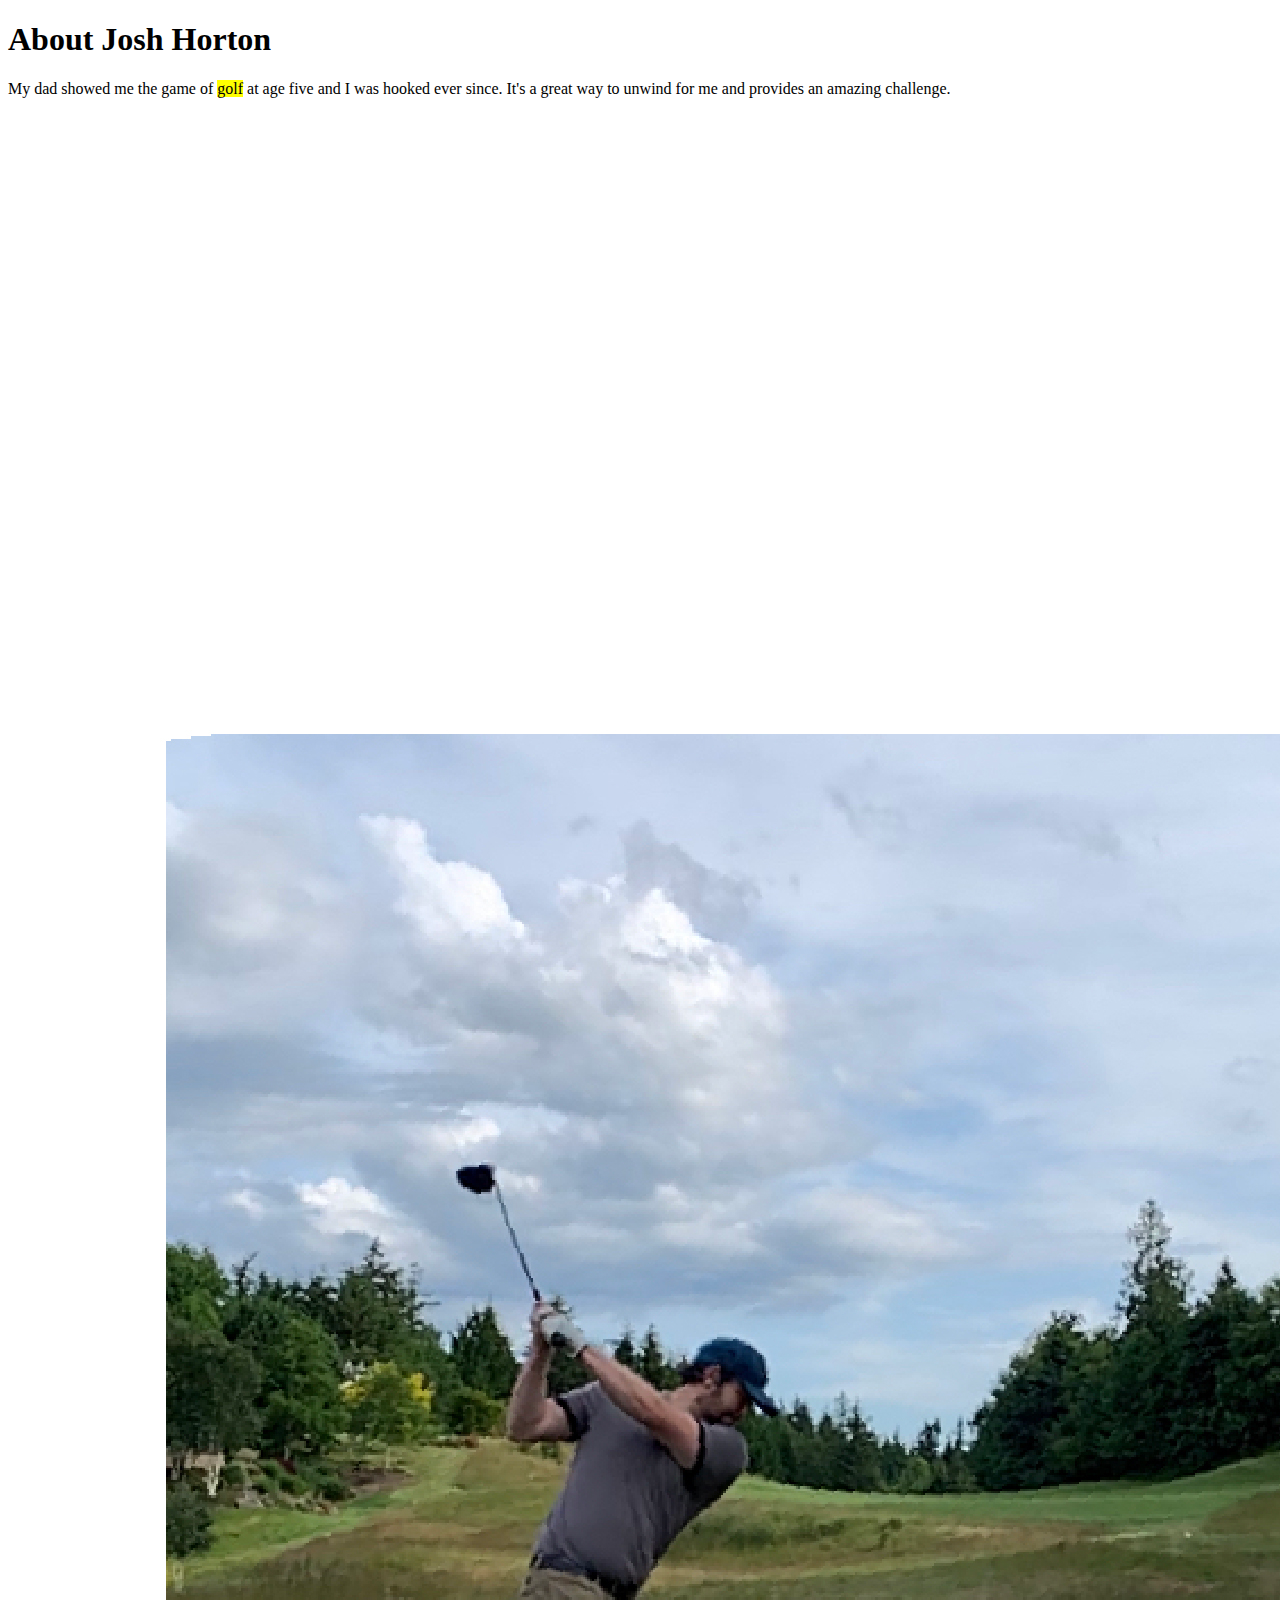
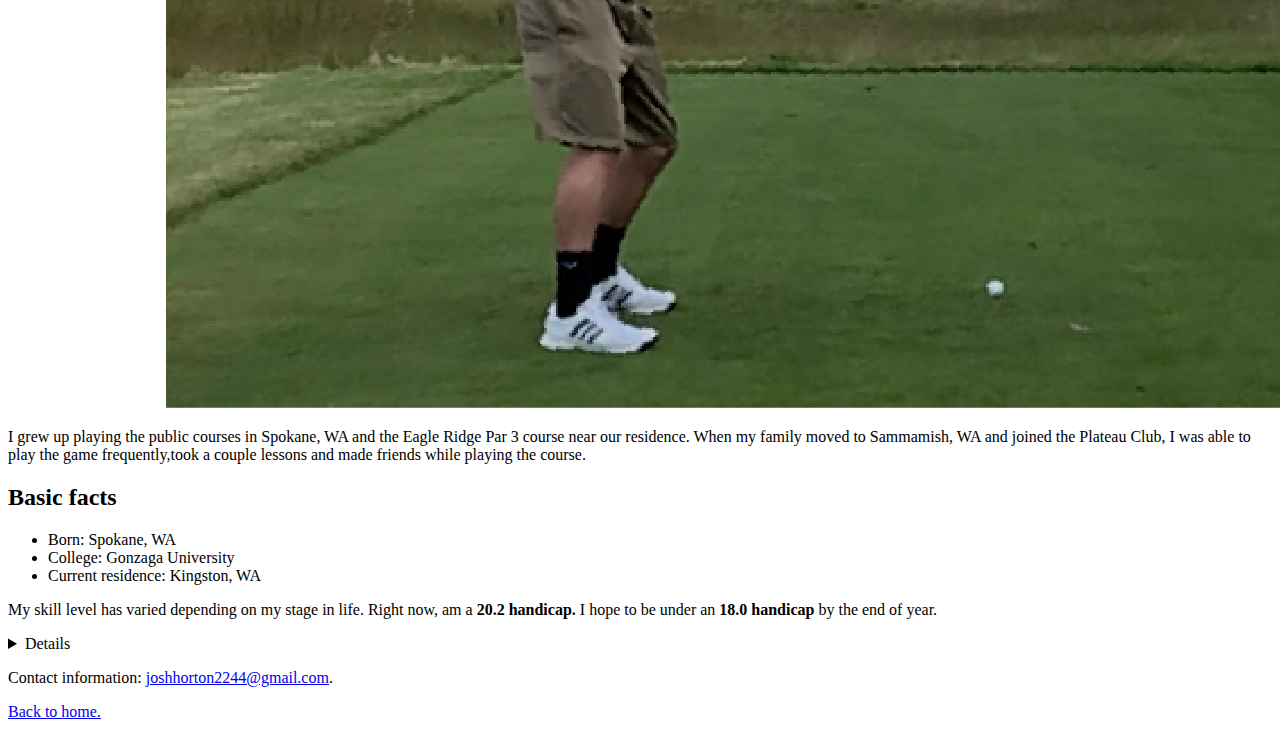
==== about-me.html @ dc6ac879 "New File" ====
<!DOCTYPE html>
<html lang="en">
<!DOCTYPE html>
<html lang="en">
  <head>
    <meta charset="utf-8">
    <meta name="keywords" content="Josh, Horton, Golf, Washington, State">
    <meta name="author" content="Josh Horton">
    <title>About Josh Horton</title>
  </head>
<body>
  <article>
    <header><h1>About Josh Horton</h1></header>

<p>My dad showed me the game of <mark>golf</mark> at age five and I was hooked ever
since. It's a great way to unwind for me and provides an amazing challenge.</p>

<img src="me.jpg" alt="Me playing a round at White Horse Golf Course in Kingston, WA."">

<p>I grew up playing the public courses in Spokane, WA and the Eagle
Ridge Par 3 course near our residence. When my family moved to
Sammamish, WA and joined the Plateau Club, I was able to play the
game frequently,took a couple lessons and made friends while playing
the course.</p>


  <aside>
    <h2>Basic facts</h2>
      <ul>
        <li>Born: Spokane, WA</li>
        <li>College: Gonzaga University</li>
        <li>Current residence: Kingston, WA</li>
      </ul>
  </aside>

    <p>My skill level has varied depending on my stage in life. Right now,
      am a <strong>20.2 handicap.</strong> I hope to be under an <strong>18.0 handicap</strong> by the end of
      year.</p>

      </article>

    <footer>
      <details>
        <summary>Details</summary>
        Site by Josh Horton
      </details>
      <p>Contact information: <a href="mailto:joshhorton2244@gmail.com">
      joshhorton2244@gmail.com</a>.</p>
      <p><a href="index.html">Back to home.</a></p>
    </footer>
  </body>
</html>
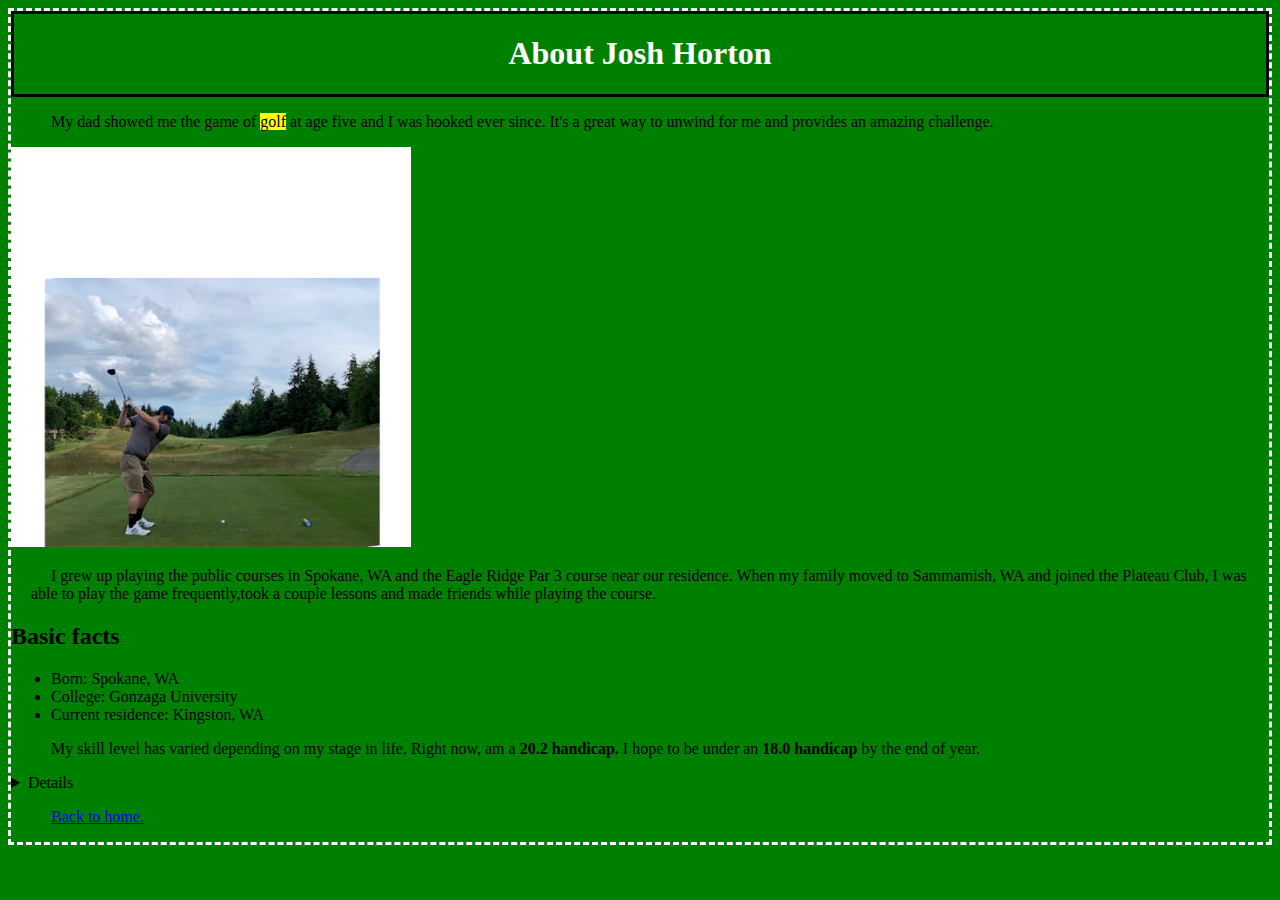
==== commit 6695a0ee: "last second changes" ====
--- a/about-me.html
+++ b/about-me.html
@@ -1,5 +1,3 @@
-<!DOCTYPE html>
-<html lang="en">
 <!DOCTYPE html>
 <html lang="en">
   <head>
@@ -7,6 +5,7 @@
     <meta name="keywords" content="Josh, Horton, Golf, Washington, State">
     <meta name="author" content="Josh Horton">
     <title>About Josh Horton</title>
+    <link rel="stylesheet" type="text/css" href="styles/stylesheet.css">
   </head>
 <body>
   <article>
@@ -15,9 +14,9 @@
 <p>My dad showed me the game of <mark>golf</mark> at age five and I was hooked ever
 since. It's a great way to unwind for me and provides an amazing challenge.</p>
 
-<img src="me.jpg" alt="Me playing a round at White Horse Golf Course in Kingston, WA."">
+<img class="img-resize" src="me.jpg" width: "100" height: "100" alt= "Me playing a round at White Horse Golf Course in Kingston, WA." >
 
-<p>I grew up playing the public courses in Spokane, WA and the Eagle
+<p> I grew up playing the public courses in Spokane, WA and the Eagle
 Ridge Par 3 course near our residence. When my family moved to
 Sammamish, WA and joined the Plateau Club, I was able to play the
 game frequently,took a couple lessons and made friends while playing
@@ -43,9 +42,8 @@
       <details>
         <summary>Details</summary>
         Site by Josh Horton
+        Contact information: <a href="mailto:joshhorton2244@gmail.com">joshhorton2244@gmail.com</a>.
       </details>
-      <p>Contact information: <a href="mailto:joshhorton2244@gmail.com">
-      joshhorton2244@gmail.com</a>.</p>
       <p><a href="index.html">Back to home.</a></p>
     </footer>
   </body>
--- a/styles/stylesheet.css
+++ b/styles/stylesheet.css
@@ -0,0 +1,57 @@
+   h1 {
+     text-align: center;
+     color: white;
+     text-decoration-style: dotted;
+   }
+   p {
+     text-indent: 20px;
+     margin-left: 20px;
+   }
+   li a {
+     display: inline-block;
+     width: 100px;
+     height: 50px;
+     background-color: white;
+     color: green;
+     padding: 10px 16px;
+     text-decoration: none;
+     text-align: center;
+     list-style-type: none;
+     border: 1px solid #555;
+   }
+   li a:hover {
+     background-color: white;
+     color: grey;
+     float: left;
+   }
+   .active {
+     background-color: green;
+     color: white;
+   }
+   .navbar {
+     list-style-type: none;
+     margin: 0;
+     padding: 0;
+     overflow: hidden;
+     background-color: green;
+   }
+  body {
+    background-color: green;
+    text-decoration-color: white;
+    border-style: dashed;
+    border-color: white;
+  }
+  header {
+    border-style: solid;
+  }
+  .margin {
+    margin-left: 20px;
+  }
+  .image-border{
+    border: 1px solid white;
+  }
+  .img-resize {
+    width:400px;
+    height:400px;
+  }
+  
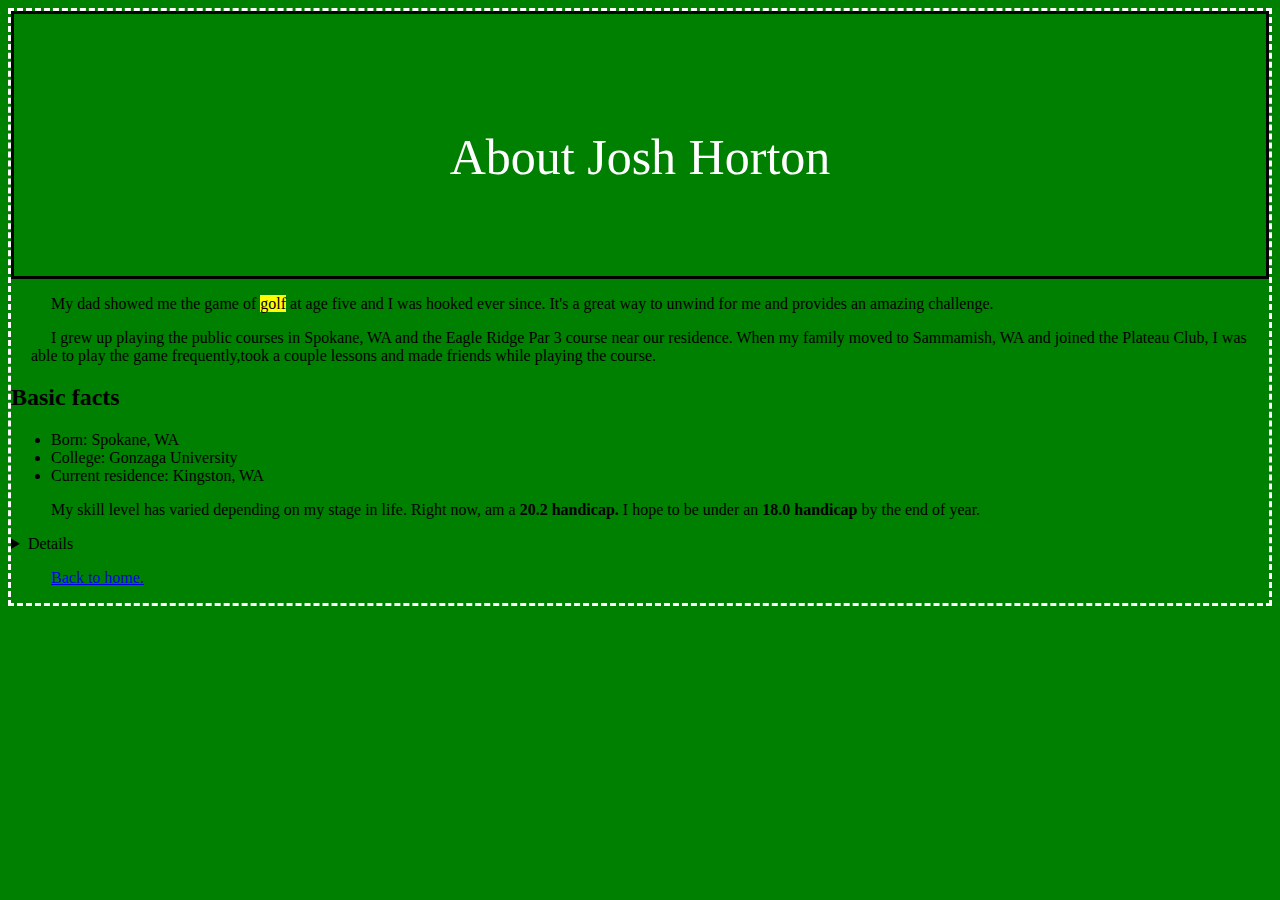
==== commit e7c789e0: "flexbox and fonts" ====
--- a/about-me.html
+++ b/about-me.html
@@ -8,13 +8,12 @@
     <link rel="stylesheet" type="text/css" href="styles/stylesheet.css">
   </head>
 <body>
+  <div class="container">
   <article>
     <header><h1>About Josh Horton</h1></header>
 
 <p>My dad showed me the game of <mark>golf</mark> at age five and I was hooked ever
 since. It's a great way to unwind for me and provides an amazing challenge.</p>
-
-<img class="img-resize" src="me.jpg" width: "100" height: "100" alt= "Me playing a round at White Horse Golf Course in Kingston, WA." >
 
 <p> I grew up playing the public courses in Spokane, WA and the Eagle
 Ridge Par 3 course near our residence. When my family moved to
@@ -37,7 +36,7 @@
       year.</p>
 
       </article>
-
+      </div
     <footer>
       <details>
         <summary>Details</summary>
--- a/styles/stylesheet.css
+++ b/styles/stylesheet.css
@@ -2,16 +2,20 @@
      text-align: center;
      color: white;
      text-decoration-style: dotted;
+     margin-bottom: 10px;
+     font-family: 'Alfa Slab One', cursive;
+     font-weight: lighter;
+     padding: 80px;
+     font-size: 50px;
    }
    p {
      text-indent: 20px;
      margin-left: 20px;
    }
    li a {
-     display: inline-block;
      width: 100px;
-     height: 50px;
-     background-color: white;
+     height: 100px;
+     background-color: yellow;
      color: green;
      padding: 10px 16px;
      text-decoration: none;
@@ -22,16 +26,22 @@
    li a:hover {
      background-color: white;
      color: grey;
-     float: left;
    }
    .active {
      background-color: green;
      color: white;
    }
    .navbar {
+     display: flex;
+     flex-direction: row;
+     justify-content: flex-start;
      list-style-type: none;
-     margin: 0;
-     padding: 0;
+     margin-top: 10px;
+     margin-bottom: 10px;
+     padding-top: 10px;
+     padding-bottom: 10px;
+     margin-left: 0;
+     padding-left: 0;
      overflow: hidden;
      background-color: green;
    }
@@ -44,14 +54,30 @@
   header {
     border-style: solid;
   }
+  .background-image {
+    background-image: url("https://golfadvisor.brightspotcdn.com/dims4/default/03ae15a/2147483647/strip/true/crop/1400x735+0+0/resize/2743x1440!/quality/85/?url=https%3A%2F%2Fphotos-us.bazaarvoice.com%2Fphoto%2F2%2FcGhvdG86Z29sZm5vdw%2F363c65f4-67f4-59c6-854f-0bcc367ff600");
+    background-position: center;
+    height: 300px;
+    background-repeat: no-repeat;
+  }
   .margin {
     margin-left: 20px;
   }
   .image-border{
     border: 1px solid white;
+    float: left;
+    margin: 0px;
+    padding: 0px;
   }
   .img-resize {
     width:400px;
     height:400px;
   }
-  
+  .flexbox-container {
+    display: flex;
+    flex-direction: row;
+    justify-content: center;
+  }
+  .caption-size {
+    width: 250px;
+  }
